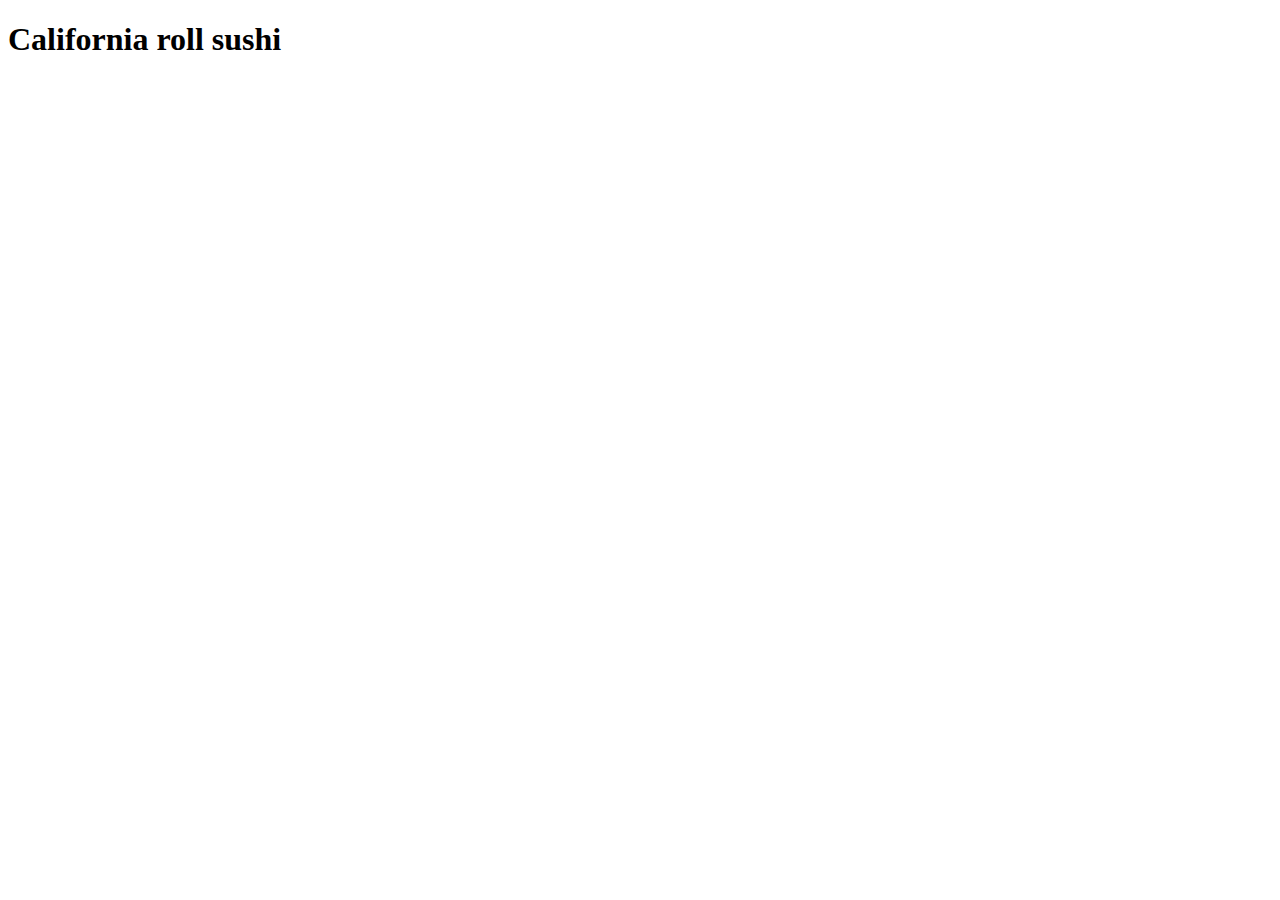
==== recipes/california-roll-sushi.html @ b325fe1a "Change recipe to california roll sushi" ====
<!DOCTYPE html>
<html lang="en">

<head>
    <meta charset="UTF-8">
    <meta name="viewport" content="width=device-width, initial-scale=1.0">
    <title>Odin recipes | California roll sushi</title>
</head>

<body>
    <h1>California roll sushi</h1>
</body>

</html>
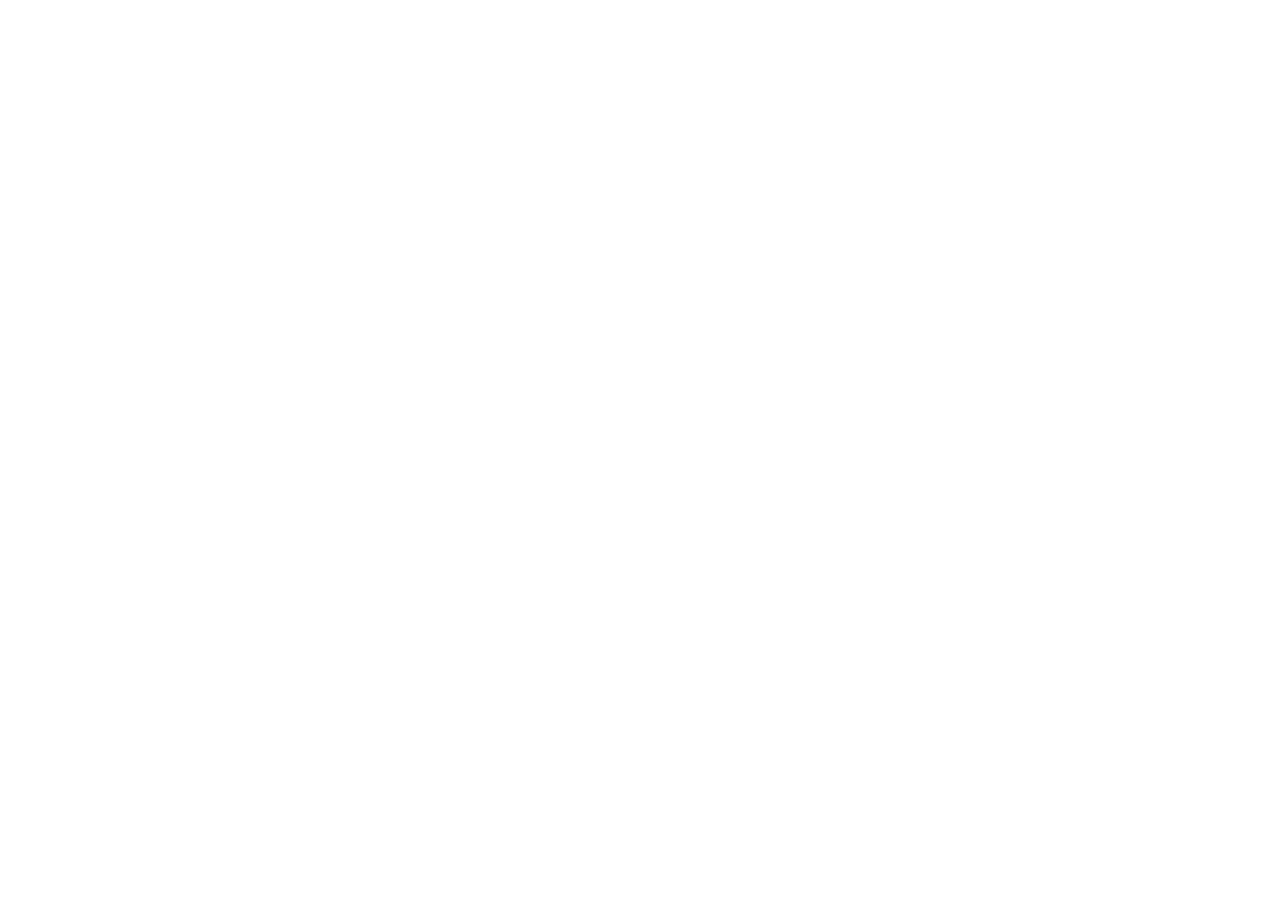
==== commit 0e8d5bae: "Replace tailwindcss with bootstrap" ====
--- a/recipes/california-roll-sushi.html
+++ b/recipes/california-roll-sushi.html
@@ -5,10 +5,14 @@
     <meta charset="UTF-8">
     <meta name="viewport" content="width=device-width, initial-scale=1.0">
     <title>Odin recipes | California roll sushi</title>
+    <link href="https://cdn.jsdelivr.net/npm/bootstrap@5.3.3/dist/css/bootstrap.min.css" rel="stylesheet"
+        integrity="sha384-QWTKZyjpPEjISv5WaRU9OFeRpok6YctnYmDr5pNlyT2bRjXh0JMhjY6hW+ALEwIH" crossorigin="anonymous">
 </head>
 
-<body>
-    <h1>California roll sushi</h1>
+<body class="bg-neutral-50">
+    <script src="https://cdn.jsdelivr.net/npm/bootstrap@5.3.3/dist/js/bootstrap.bundle.min.js"
+        integrity="sha384-YvpcrYf0tY3lHB60NNkmXc5s9fDVZLESaAA55NDzOxhy9GkcIdslK1eN7N6jIeHz"
+        crossorigin="anonymous"></script>
 </body>
 
 </html>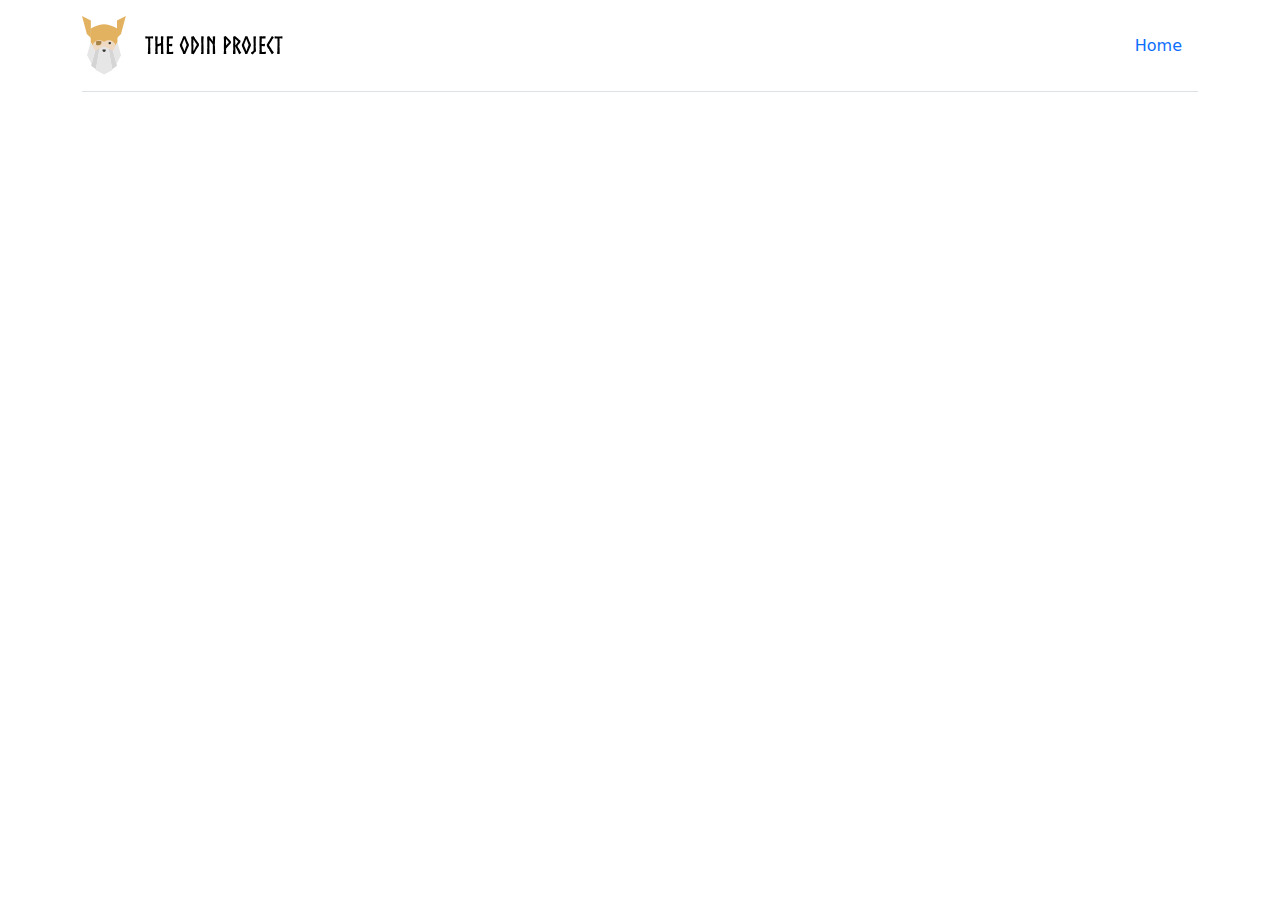
==== commit f70088c7: "Add header to the pages" ====
--- a/recipes/california-roll-sushi.html
+++ b/recipes/california-roll-sushi.html
@@ -10,6 +10,59 @@
 </head>
 
 <body class="bg-neutral-50">
+    <div class="container">
+        <header class="d-flex flex-wrap align-items-center justify-content-center py-3 mb-4 border-bottom">
+            <a href="/"
+                class="d-flex align-items-center mb-3 mb-md-0 me-md-auto link-body-emphasis text-decoration-none">
+                <svg xmlns="http://www.w3.org/2000/svg" width="205" height="59" viewBox="0 0 205 59" fill="none"
+                    role="img" aria-labelledby="aa887qbxrubrjv1giyvob0tyx8395kg6"
+                    class="hidden lg:block h-12 w-auto text-gray-800 dark:text-gray-300">
+                    <title id="aa887qbxrubrjv1giyvob0tyx8395kg6">Odin Logo</title>
+                    <path fill-rule="evenodd" clip-rule="evenodd"
+                        d="M8.68945 34.7331L13.1482 19.2902H30.9833L35.442 34.7331H8.68945Z" fill="#EED9C3"></path>
+                    <ellipse cx="27.7849" cy="27.1223" rx="1.26005" ry="1.24284" fill="#353535"></ellipse>
+                    <path fill-rule="evenodd" clip-rule="evenodd"
+                        d="M19.446 25.7092C19.446 25.2752 19.0891 24.9233 18.6493 24.9233C17.638 24.9233 15.9034 24.9233 14.8922 24.9233C14.4523 24.9233 14.0955 25.2752 14.0955 25.7092C14.0955 26.3856 14.0955 27.3716 14.0955 28.1426C14.0955 28.7935 14.6305 29.3212 15.2902 29.3212C15.6995 29.3212 16.1763 29.3212 16.6578 29.3212C17.3973 29.3212 18.1062 29.0314 18.6295 28.5155C19.1522 28.0001 19.446 27.3004 19.446 26.5712C19.446 26.2585 19.446 25.9621 19.446 25.7092Z"
+                        fill="#A78347"></path>
+                    <path fill-rule="evenodd" clip-rule="evenodd"
+                        d="M35.0004 4.5308L43.8517 0L39.0002 18L35.0002 22L35.0004 4.5308Z" fill="#E3B261"></path>
+                    <path fill-rule="evenodd" clip-rule="evenodd"
+                        d="M8.8514 4.5308L0.000132561 0L4.85156 18L8.85156 22L8.8514 4.5308Z" fill="#E3B261"></path>
+                    <path fill-rule="evenodd" clip-rule="evenodd"
+                        d="M35.442 12.7438C35.442 12.7438 28.7539 8.34589 22.0657 8.34589C15.3776 8.34589 8.68945 12.7438 8.68945 12.7438V25.9373L10.473 29.4556C11.7527 24.5929 17.5445 22.5672 21.576 25.5723L22.0657 25.9373L22.5554 25.5723C26.587 22.5672 32.3788 24.5929 33.6585 29.4556L35.442 25.9373V12.7438Z"
+                        fill="#E3B261"></path>
+                    <path fill-rule="evenodd" clip-rule="evenodd"
+                        d="M17.6068 32.5341L14.0398 53.2041L9.12134 49.6858L13.148 34.7331L17.6068 32.5341Z"
+                        fill="#D4D4D4">
+                    </path>
+                    <path fill-rule="evenodd" clip-rule="evenodd"
+                        d="M26.5243 32.5341L30.0913 53.2041L35.0098 49.6858L30.9831 34.7331L26.5243 32.5341Z"
+                        fill="#D5D5D5"></path>
+                    <path fill-rule="evenodd" clip-rule="evenodd"
+                        d="M8.68933 25.9373L5.12231 39.1309L9.58108 47.9267L13.1481 34.7331L8.68933 25.9373Z"
+                        fill="#E6E6E6"></path>
+                    <path fill-rule="evenodd" clip-rule="evenodd"
+                        d="M35.4418 25.9373L39.0088 39.1309L34.55 47.9267L30.983 34.7331L35.4418 25.9373Z"
+                        fill="#E6E6E6">
+                    </path>
+                    <path fill-rule="evenodd" clip-rule="evenodd"
+                        d="M17.6069 32.5341L13.594 54.0837L22.0656 58.4815L30.5373 54.0837L26.5244 32.5341L22.3983 30.4992L22.0656 30.3352L17.6069 32.5341Z"
+                        fill="#E6E6E6"></path>
+                    <path fill-rule="evenodd" clip-rule="evenodd"
+                        d="M23.6636 33.4137H20.5425C20.5425 33.4137 20.5425 33.9348 20.5425 34.514C20.5425 34.9222 20.707 35.3131 20.9995 35.6016C21.292 35.8901 21.6884 36.0524 22.1022 36.0524C22.1026 36.0524 22.1035 36.0524 22.1039 36.0524C22.5177 36.0524 22.9141 35.8901 23.2066 35.6016C23.4991 35.3131 23.6636 34.9222 23.6636 34.514C23.6636 33.9348 23.6636 33.4137 23.6636 33.4137Z"
+                        fill="#353535"></path>
+                    <path
+                        d="M68.808 20.384L67.704 20.456C67.368 20.456 67.056 20.456 66.696 20.432C66.504 20.432 66.288 20.6 66.144 20.6L65.688 20.408L63.36 20.288L63.288 22.256L63.576 22.544L65.04 22.496C65.112 22.496 65.256 22.472 65.424 22.424L65.544 22.304L66.072 22.376L66.216 23.36L66.12 24.896L66.264 26.024L66.144 30.92L66.024 34.304L66.24 34.544L65.88 36.056V37.904L67.152 38.096L67.824 37.976L68.52 37.592L68.328 35.888V31.376L68.04 30.92L68.064 30.896L68.28 29.456L68.256 27.608V27.2C68.256 27.032 68.232 26.816 68.232 26.624C68.208 26.48 68.208 25.88 68.208 25.664L68.256 23.888L68.16 23.36L68.304 22.352H69.048L69.768 22.4L70.008 22.472H71.088L71.16 21.344L71.016 20.336L68.808 20.384ZM73.2638 33.992L73.3118 35.504L73.6478 35.864L73.2638 36.32L73.1918 37.928L74.7038 38.072L75.6878 38.024L75.7118 37.136L75.6398 36.056L75.4958 34.784L75.5198 34.712L75.6398 30.536L77.5118 29.744H77.5358L78.9278 29.432L78.9038 29.864L78.9758 30.2L78.9278 33.896L79.2878 34.28L79.0478 34.496L78.8798 37.184L79.1918 38.024H80.5838L81.4718 37.976L81.4238 36.656L81.2558 36.056L81.2078 32.984L81.1598 28.688L81.1118 28.208L81.0398 27.128L81.1598 24.872L80.9438 24.176L81.1838 23.864L81.2078 22.952V22.976L81.3518 21.608L81.4238 20.408L80.0558 20.36L79.1678 20.336L78.8078 21.032L78.9278 21.992L78.9758 24.152L79.0478 26.336L78.9518 26.984L78.6878 27.104L78.2318 27.32L77.2478 27.752L77.0318 28.016L76.6478 27.872L75.6398 28.232L75.5918 28.256L75.3758 25.928L75.4718 24.344L75.2078 24.128L75.4958 23.672L75.6158 22.208L75.7118 20.48L73.6478 20.216L73.0718 20.6L73.2398 22.088L73.1678 22.568L73.2398 24.152L73.4078 25.64L73.3118 27.992L73.4798 30.704L73.2638 33.992ZM90.8258 22.616L90.8738 21.272L90.8498 20.336L88.4738 20.36L87.5378 20.552L87.2018 20.36H85.8338L84.7058 20.504L84.8258 22.208L85.0898 22.52L84.8258 22.928L84.8498 24.152L84.8258 26.024V27.8L84.7538 28.688L84.9458 31.064L84.8498 31.256L84.8738 32.552V33.104L85.0898 33.392L84.8018 34.016L84.7778 35.12L84.8018 35.384L84.6578 37.016L84.7778 38L86.5778 38.024L86.7698 37.904H87.6098L88.9778 38.048L90.5618 38.072L91.1138 37.832L91.2098 36.944L91.2578 35.744L90.0578 35.72L89.4578 35.912L87.5378 35.936L87.3458 35.888L87.1298 35.84L87.0818 33.512L87.0578 33.464L87.1298 33.248L86.9858 32.552L87.0818 30.08H87.4658L88.9778 30.128L90.1538 30.176L90.2018 29.192L90.3458 28.472L90.0338 27.872L88.8098 27.992L87.8738 28.04L86.9858 27.992L86.9378 27.056L86.6978 26.864L86.9618 26.432L87.0818 25.712V23.336L87.1298 22.736V22.472H87.3458L88.6658 22.52L89.0498 22.448L89.1218 22.424L89.6978 22.616H90.8258ZM102.331 20.312L102.115 20.336H101.227L101.179 20.504L101.035 21.224L100.939 21.368L99.6429 24.608L99.7629 24.872L99.3309 25.184L98.0349 28.328L97.8429 28.448L97.8909 29.96L98.4669 31.184L99.3309 33.224L100.051 34.712H100.315L100.243 35.12L101.083 37.208L101.107 38L103.291 38.024L103.339 37.76L103.627 36.992L104.923 33.92L105.475 32.768L105.499 32.384L105.691 32.144L106.867 29.768L106.939 28.448L106.123 26.672L105.475 25.232H105.235L105.115 24.584L103.891 21.584L103.411 20.264L102.331 20.312ZM102.379 34.952L101.323 32.192L100.843 31.208L100.363 30.872L100.603 30.584L100.387 29.888L100.075 29.096L100.051 28.808L100.843 26.744L100.675 26.36L101.011 26.264L102.331 22.784L102.475 23.24L103.027 24.704L103.459 24.968L103.243 25.256L104.179 27.68L104.467 28.496L104.659 29.096L103.483 31.976L103.507 32.408H103.531L103.243 32.696L102.475 35.216L102.379 34.952ZM113.227 35.72L114.067 34.016L116.539 30.224L116.971 29.504L116.947 27.752L116.515 27.2L116.539 27.248L114.715 24.824L114.091 23.72L113.251 22.88L112.987 22.088L111.499 20.048L110.227 20.432L109.195 20.744L109.219 21.632L109.291 22.88L109.531 23.192L109.291 23.648L109.315 29.936L109.459 30.872L109.315 36.248V36.224L109.267 37.832L110.827 38.048L111.619 38.264L113.227 35.72ZM111.451 26.744L111.379 23.264L111.523 23.432L113.899 27.248L114.379 27.632L114.475 28.208L114.907 28.856L114.475 29.552L113.683 30.872L112.675 32.816L112.867 33.032L112.435 33.248L111.379 34.952L111.355 35L111.379 33.704L111.475 28.952L111.091 27.824L111.451 26.744ZM119.431 27.56L119.359 28.88L119.287 29.624V34.112V34.976L119.575 35.384L119.287 35.864L118.951 38L120.055 38.024L120.559 38.048L121.615 37.712L121.639 36.824L121.591 36.368L121.543 36.008V29.36L121.279 29.192L121.495 28.688L121.447 28.088L121.351 27.152L121.423 25.928L121.495 22.784L121.615 22.184L121.735 20.432L120.175 20.336L119.047 20.408L119.167 21.608L119.383 21.728L119.191 22.16L119.263 26.96L119.431 27.56ZM133.115 35.888V35.12L132.947 29.864L132.683 29.072L132.875 28.064L133.115 22.16L133.163 20.528L132.179 20.36L130.787 20.384V22.304L131.027 22.64L130.787 23.384V25.448L129.995 24.152L129.803 24.056L129.203 23.096L127.043 20.12L125.147 20.648V21.896L125.243 24.392L125.339 25.76L125.243 30.752L125.459 31.232L125.267 31.928L125.123 35.336V35.744L125.195 35.96L125.027 37.88L126.059 38.072L127.475 38.024L127.523 36.488L127.451 36.152L127.475 33.656L127.259 32.744L127.379 31.88L127.427 26.408L127.139 26.096L127.115 26.048L127.451 25.184V23.888L128.075 24.752L129.059 26.12L129.755 26.96L130.091 27.488L130.427 27.848L130.811 28.496L130.835 30.992L130.907 31.448L130.835 31.568L130.811 33.872L130.835 36.152L130.811 38.024L131.627 38.072L132.947 38.048L133.259 37.232L133.115 35.888ZM147.393 28.76L148.161 28.016L148.905 27.104L148.953 25.448L146.457 22.808L145.953 22.64L145.857 22.232L143.697 20L142.929 20.288L141.777 20.792L141.825 22.4L141.945 23.384V27.32L141.897 27.44L141.873 33.44L142.161 33.752L141.945 34.496L141.681 37.928L143.073 38.072L144.273 38L144.129 35.024L143.745 34.688L144.129 34.112L144.081 32.456L144.297 32.216L145.905 30.392L147.393 28.76ZM144.105 27.128L143.841 26.648L144.081 25.904L144.057 24.752L144.081 23.048L145.473 24.608L145.689 24.752L145.857 25.088L146.889 26.24L146.505 26.792L146.265 27.392L146.001 27.32L144.801 28.736L144.105 29.48V27.128ZM153.466 30.608L154.426 32.552L154.642 33.104L155.53 34.784L155.818 34.928L155.794 35.336L156.634 37.256L157.21 38.192L159.154 37.112L159.178 36.416L158.386 35.576L157.954 34.664V34.688L157.618 33.992L157.474 33.92V33.608L156.514 31.976C156.346 31.736 156.202 31.616 156.01 31.4V30.992C155.866 30.704 155.578 30.296 155.41 29.96L156.082 29.048L156.49 28.544L157.258 27.632L158.362 26.288L158.53 24.848L157.378 23.792C157.354 23.792 156.97 23.912 156.946 23.888L156.802 23.288L152.986 19.976L151.09 20.744L151.186 22.808L151.306 27.392L151.114 27.872L151.162 29.12L151.258 31.928V32.864L151.474 33.176L151.114 34.112L150.97 37.928L152.554 38.072L153.514 37.688L153.49 35.696L153.418 35.48L153.346 33.08L153.322 30.464L153.466 30.608ZM153.37 28.352L153.274 26.216L153.226 25.952L153.178 25.808L153.082 25.376L153.274 24.92V24.68L153.322 22.832L155.53 25.016L155.698 25.136L156.178 25.736L155.914 26.072C155.602 26.504 155.026 27.248 154.69 27.656L153.49 29.144L153.322 29.24L153.37 28.352ZM164.323 20.312L164.107 20.336H163.219L163.171 20.504L163.027 21.224L162.931 21.368L161.635 24.608L161.755 24.872L161.323 25.184L160.027 28.328L159.835 28.448L159.883 29.96L160.459 31.184L161.323 33.224L162.043 34.712H162.307L162.235 35.12L163.075 37.208L163.099 38L165.283 38.024L165.331 37.76L165.619 36.992L166.915 33.92L167.467 32.768L167.491 32.384L167.683 32.144L168.859 29.768L168.931 28.448L168.115 26.672L167.467 25.232H167.227L167.107 24.584L165.883 21.584L165.403 20.264L164.323 20.312ZM164.371 34.952L163.315 32.192L162.835 31.208L162.355 30.872L162.595 30.584L162.379 29.888L162.067 29.096L162.043 28.808L162.835 26.744L162.667 26.36L163.003 26.264L164.323 22.784L164.467 23.24L165.019 24.704L165.451 24.968L165.235 25.256L166.171 27.68L166.459 28.496L166.651 29.096L165.475 31.976L165.499 32.408H165.523L165.235 32.696L164.467 35.216L164.371 34.952ZM171.71 27.608L171.59 28.928L171.614 30.416L171.638 30.752V31.688L171.542 34.304L171.59 34.52L171.23 35.024L170.174 35.72L169.118 36.152V37.4L170.438 38.384L172.214 36.944L172.19 36.464L172.838 36.368L173.606 35.696L173.99 35.024L173.702 30.896L173.51 30.176L173.774 29.984L173.678 23.288L173.966 21.176L173.654 20.336L171.374 20.384V21.728L171.806 21.968L171.494 22.352L171.566 26.408L171.71 27.608ZM183.502 22.616L183.55 21.272L183.526 20.336L181.15 20.36L180.214 20.552L179.878 20.36H178.51L177.382 20.504L177.502 22.208L177.766 22.52L177.502 22.928L177.526 24.152L177.502 26.024V27.8L177.43 28.688L177.622 31.064L177.526 31.256L177.55 32.552V33.104L177.766 33.392L177.478 34.016L177.454 35.12L177.478 35.384L177.334 37.016L177.454 38L179.254 38.024L179.446 37.904H180.286L181.654 38.048L183.238 38.072L183.79 37.832L183.886 36.944L183.934 35.744L182.734 35.72L182.134 35.912L180.214 35.936L180.022 35.888L179.806 35.84L179.758 33.512L179.734 33.464L179.806 33.248L179.662 32.552L179.758 30.08H180.142L181.654 30.128L182.83 30.176L182.878 29.192L183.022 28.472L182.71 27.872L181.486 27.992L180.55 28.04L179.662 27.992L179.614 27.056L179.374 26.864L179.638 26.432L179.758 25.712V23.336L179.806 22.736V22.472H180.022L181.342 22.52L181.726 22.448L181.798 22.424L182.374 22.616H183.502ZM185.362 30.896L186.226 32.456L187.33 33.488L187.138 33.92L188.962 36.752L189.01 37.04L189.826 38.312L190.642 37.784L191.89 36.752L191.338 35.864L190.09 34.232L188.986 32.36L188.098 30.992L187.882 30.512L187.546 30.176L187.306 29.72L186.946 29.024L187.258 28.448L187.714 27.632L188.506 26.384L189.946 24.248L190.066 23.6L190.474 23.336L191.146 22.4L191.818 21.2L190.018 20L189.178 20.984L189.154 21.176L187.81 23.384V23.48L187.21 24.44V25.016L186.346 25.856L184.786 28.496L184.81 30.032L185.362 30.896ZM198.12 20.384L197.016 20.456C196.68 20.456 196.368 20.456 196.008 20.432C195.816 20.432 195.6 20.6 195.456 20.6L195 20.408L192.672 20.288L192.6 22.256L192.888 22.544L194.352 22.496C194.424 22.496 194.568 22.472 194.736 22.424L194.856 22.304L195.384 22.376L195.528 23.36L195.432 24.896L195.576 26.024L195.456 30.92L195.336 34.304L195.552 34.544L195.192 36.056V37.904L196.464 38.096L197.136 37.976L197.832 37.592L197.64 35.888V31.376L197.352 30.92L197.376 30.896L197.592 29.456L197.568 27.608V27.2C197.568 27.032 197.544 26.816 197.544 26.624C197.52 26.48 197.52 25.88 197.52 25.664L197.568 23.888L197.472 23.36L197.616 22.352H198.36L199.08 22.4L199.32 22.472H200.4L200.472 21.344L200.328 20.336L198.12 20.384Z"
+                        fill="currentColor"></path>
+                </svg>
+            </a>
+
+            <ul class="nav nav-pills">
+                <li class="nav-item"><a href="#" class="nav-link" aria-current="page">Home</a></li>
+            </ul>
+        </header>
+    </div>
+
     <script src="https://cdn.jsdelivr.net/npm/bootstrap@5.3.3/dist/js/bootstrap.bundle.min.js"
         integrity="sha384-YvpcrYf0tY3lHB60NNkmXc5s9fDVZLESaAA55NDzOxhy9GkcIdslK1eN7N6jIeHz"
         crossorigin="anonymous"></script>
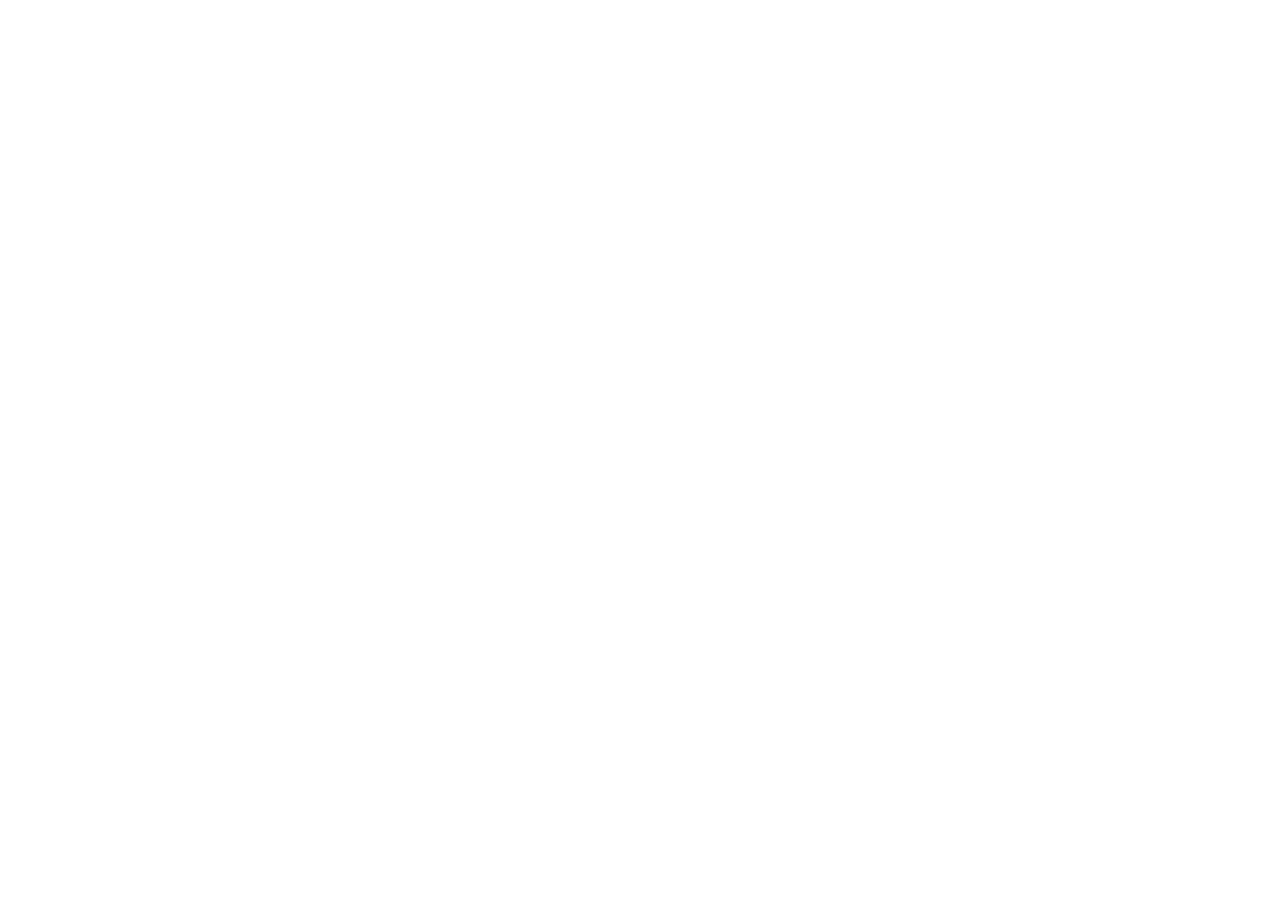
==== commit b442e369: "Remove headers" ====
--- a/recipes/california-roll-sushi.html
+++ b/recipes/california-roll-sushi.html
@@ -9,59 +9,7 @@
         integrity="sha384-QWTKZyjpPEjISv5WaRU9OFeRpok6YctnYmDr5pNlyT2bRjXh0JMhjY6hW+ALEwIH" crossorigin="anonymous">
 </head>
 
-<body class="bg-neutral-50">
-    <div class="container">
-        <header class="d-flex flex-wrap align-items-center justify-content-center py-3 mb-4 border-bottom">
-            <a href="/"
-                class="d-flex align-items-center mb-3 mb-md-0 me-md-auto link-body-emphasis text-decoration-none">
-                <svg xmlns="http://www.w3.org/2000/svg" width="205" height="59" viewBox="0 0 205 59" fill="none"
-                    role="img" aria-labelledby="aa887qbxrubrjv1giyvob0tyx8395kg6"
-                    class="hidden lg:block h-12 w-auto text-gray-800 dark:text-gray-300">
-                    <title id="aa887qbxrubrjv1giyvob0tyx8395kg6">Odin Logo</title>
-                    <path fill-rule="evenodd" clip-rule="evenodd"
-                        d="M8.68945 34.7331L13.1482 19.2902H30.9833L35.442 34.7331H8.68945Z" fill="#EED9C3"></path>
-                    <ellipse cx="27.7849" cy="27.1223" rx="1.26005" ry="1.24284" fill="#353535"></ellipse>
-                    <path fill-rule="evenodd" clip-rule="evenodd"
-                        d="M19.446 25.7092C19.446 25.2752 19.0891 24.9233 18.6493 24.9233C17.638 24.9233 15.9034 24.9233 14.8922 24.9233C14.4523 24.9233 14.0955 25.2752 14.0955 25.7092C14.0955 26.3856 14.0955 27.3716 14.0955 28.1426C14.0955 28.7935 14.6305 29.3212 15.2902 29.3212C15.6995 29.3212 16.1763 29.3212 16.6578 29.3212C17.3973 29.3212 18.1062 29.0314 18.6295 28.5155C19.1522 28.0001 19.446 27.3004 19.446 26.5712C19.446 26.2585 19.446 25.9621 19.446 25.7092Z"
-                        fill="#A78347"></path>
-                    <path fill-rule="evenodd" clip-rule="evenodd"
-                        d="M35.0004 4.5308L43.8517 0L39.0002 18L35.0002 22L35.0004 4.5308Z" fill="#E3B261"></path>
-                    <path fill-rule="evenodd" clip-rule="evenodd"
-                        d="M8.8514 4.5308L0.000132561 0L4.85156 18L8.85156 22L8.8514 4.5308Z" fill="#E3B261"></path>
-                    <path fill-rule="evenodd" clip-rule="evenodd"
-                        d="M35.442 12.7438C35.442 12.7438 28.7539 8.34589 22.0657 8.34589C15.3776 8.34589 8.68945 12.7438 8.68945 12.7438V25.9373L10.473 29.4556C11.7527 24.5929 17.5445 22.5672 21.576 25.5723L22.0657 25.9373L22.5554 25.5723C26.587 22.5672 32.3788 24.5929 33.6585 29.4556L35.442 25.9373V12.7438Z"
-                        fill="#E3B261"></path>
-                    <path fill-rule="evenodd" clip-rule="evenodd"
-                        d="M17.6068 32.5341L14.0398 53.2041L9.12134 49.6858L13.148 34.7331L17.6068 32.5341Z"
-                        fill="#D4D4D4">
-                    </path>
-                    <path fill-rule="evenodd" clip-rule="evenodd"
-                        d="M26.5243 32.5341L30.0913 53.2041L35.0098 49.6858L30.9831 34.7331L26.5243 32.5341Z"
-                        fill="#D5D5D5"></path>
-                    <path fill-rule="evenodd" clip-rule="evenodd"
-                        d="M8.68933 25.9373L5.12231 39.1309L9.58108 47.9267L13.1481 34.7331L8.68933 25.9373Z"
-                        fill="#E6E6E6"></path>
-                    <path fill-rule="evenodd" clip-rule="evenodd"
-                        d="M35.4418 25.9373L39.0088 39.1309L34.55 47.9267L30.983 34.7331L35.4418 25.9373Z"
-                        fill="#E6E6E6">
-                    </path>
-                    <path fill-rule="evenodd" clip-rule="evenodd"
-                        d="M17.6069 32.5341L13.594 54.0837L22.0656 58.4815L30.5373 54.0837L26.5244 32.5341L22.3983 30.4992L22.0656 30.3352L17.6069 32.5341Z"
-                        fill="#E6E6E6"></path>
-                    <path fill-rule="evenodd" clip-rule="evenodd"
-                        d="M23.6636 33.4137H20.5425C20.5425 33.4137 20.5425 33.9348 20.5425 34.514C20.5425 34.9222 20.707 35.3131 20.9995 35.6016C21.292 35.8901 21.6884 36.0524 22.1022 36.0524C22.1026 36.0524 22.1035 36.0524 22.1039 36.0524C22.5177 36.0524 22.9141 35.8901 23.2066 35.6016C23.4991 35.3131 23.6636 34.9222 23.6636 34.514C23.6636 33.9348 23.6636 33.4137 23.6636 33.4137Z"
-                        fill="#353535"></path>
-                    <path
-                        d="M68.808 20.384L67.704 20.456C67.368 20.456 67.056 20.456 66.696 20.432C66.504 20.432 66.288 20.6 66.144 20.6L65.688 20.408L63.36 20.288L63.288 22.256L63.576 22.544L65.04 22.496C65.112 22.496 65.256 22.472 65.424 22.424L65.544 22.304L66.072 22.376L66.216 23.36L66.12 24.896L66.264 26.024L66.144 30.92L66.024 34.304L66.24 34.544L65.88 36.056V37.904L67.152 38.096L67.824 37.976L68.52 37.592L68.328 35.888V31.376L68.04 30.92L68.064 30.896L68.28 29.456L68.256 27.608V27.2C68.256 27.032 68.232 26.816 68.232 26.624C68.208 26.48 68.208 25.88 68.208 25.664L68.256 23.888L68.16 23.36L68.304 22.352H69.048L69.768 22.4L70.008 22.472H71.088L71.16 21.344L71.016 20.336L68.808 20.384ZM73.2638 33.992L73.3118 35.504L73.6478 35.864L73.2638 36.32L73.1918 37.928L74.7038 38.072L75.6878 38.024L75.7118 37.136L75.6398 36.056L75.4958 34.784L75.5198 34.712L75.6398 30.536L77.5118 29.744H77.5358L78.9278 29.432L78.9038 29.864L78.9758 30.2L78.9278 33.896L79.2878 34.28L79.0478 34.496L78.8798 37.184L79.1918 38.024H80.5838L81.4718 37.976L81.4238 36.656L81.2558 36.056L81.2078 32.984L81.1598 28.688L81.1118 28.208L81.0398 27.128L81.1598 24.872L80.9438 24.176L81.1838 23.864L81.2078 22.952V22.976L81.3518 21.608L81.4238 20.408L80.0558 20.36L79.1678 20.336L78.8078 21.032L78.9278 21.992L78.9758 24.152L79.0478 26.336L78.9518 26.984L78.6878 27.104L78.2318 27.32L77.2478 27.752L77.0318 28.016L76.6478 27.872L75.6398 28.232L75.5918 28.256L75.3758 25.928L75.4718 24.344L75.2078 24.128L75.4958 23.672L75.6158 22.208L75.7118 20.48L73.6478 20.216L73.0718 20.6L73.2398 22.088L73.1678 22.568L73.2398 24.152L73.4078 25.64L73.3118 27.992L73.4798 30.704L73.2638 33.992ZM90.8258 22.616L90.8738 21.272L90.8498 20.336L88.4738 20.36L87.5378 20.552L87.2018 20.36H85.8338L84.7058 20.504L84.8258 22.208L85.0898 22.52L84.8258 22.928L84.8498 24.152L84.8258 26.024V27.8L84.7538 28.688L84.9458 31.064L84.8498 31.256L84.8738 32.552V33.104L85.0898 33.392L84.8018 34.016L84.7778 35.12L84.8018 35.384L84.6578 37.016L84.7778 38L86.5778 38.024L86.7698 37.904H87.6098L88.9778 38.048L90.5618 38.072L91.1138 37.832L91.2098 36.944L91.2578 35.744L90.0578 35.72L89.4578 35.912L87.5378 35.936L87.3458 35.888L87.1298 35.84L87.0818 33.512L87.0578 33.464L87.1298 33.248L86.9858 32.552L87.0818 30.08H87.4658L88.9778 30.128L90.1538 30.176L90.2018 29.192L90.3458 28.472L90.0338 27.872L88.8098 27.992L87.8738 28.04L86.9858 27.992L86.9378 27.056L86.6978 26.864L86.9618 26.432L87.0818 25.712V23.336L87.1298 22.736V22.472H87.3458L88.6658 22.52L89.0498 22.448L89.1218 22.424L89.6978 22.616H90.8258ZM102.331 20.312L102.115 20.336H101.227L101.179 20.504L101.035 21.224L100.939 21.368L99.6429 24.608L99.7629 24.872L99.3309 25.184L98.0349 28.328L97.8429 28.448L97.8909 29.96L98.4669 31.184L99.3309 33.224L100.051 34.712H100.315L100.243 35.12L101.083 37.208L101.107 38L103.291 38.024L103.339 37.76L103.627 36.992L104.923 33.92L105.475 32.768L105.499 32.384L105.691 32.144L106.867 29.768L106.939 28.448L106.123 26.672L105.475 25.232H105.235L105.115 24.584L103.891 21.584L103.411 20.264L102.331 20.312ZM102.379 34.952L101.323 32.192L100.843 31.208L100.363 30.872L100.603 30.584L100.387 29.888L100.075 29.096L100.051 28.808L100.843 26.744L100.675 26.36L101.011 26.264L102.331 22.784L102.475 23.24L103.027 24.704L103.459 24.968L103.243 25.256L104.179 27.68L104.467 28.496L104.659 29.096L103.483 31.976L103.507 32.408H103.531L103.243 32.696L102.475 35.216L102.379 34.952ZM113.227 35.72L114.067 34.016L116.539 30.224L116.971 29.504L116.947 27.752L116.515 27.2L116.539 27.248L114.715 24.824L114.091 23.72L113.251 22.88L112.987 22.088L111.499 20.048L110.227 20.432L109.195 20.744L109.219 21.632L109.291 22.88L109.531 23.192L109.291 23.648L109.315 29.936L109.459 30.872L109.315 36.248V36.224L109.267 37.832L110.827 38.048L111.619 38.264L113.227 35.72ZM111.451 26.744L111.379 23.264L111.523 23.432L113.899 27.248L114.379 27.632L114.475 28.208L114.907 28.856L114.475 29.552L113.683 30.872L112.675 32.816L112.867 33.032L112.435 33.248L111.379 34.952L111.355 35L111.379 33.704L111.475 28.952L111.091 27.824L111.451 26.744ZM119.431 27.56L119.359 28.88L119.287 29.624V34.112V34.976L119.575 35.384L119.287 35.864L118.951 38L120.055 38.024L120.559 38.048L121.615 37.712L121.639 36.824L121.591 36.368L121.543 36.008V29.36L121.279 29.192L121.495 28.688L121.447 28.088L121.351 27.152L121.423 25.928L121.495 22.784L121.615 22.184L121.735 20.432L120.175 20.336L119.047 20.408L119.167 21.608L119.383 21.728L119.191 22.16L119.263 26.96L119.431 27.56ZM133.115 35.888V35.12L132.947 29.864L132.683 29.072L132.875 28.064L133.115 22.16L133.163 20.528L132.179 20.36L130.787 20.384V22.304L131.027 22.64L130.787 23.384V25.448L129.995 24.152L129.803 24.056L129.203 23.096L127.043 20.12L125.147 20.648V21.896L125.243 24.392L125.339 25.76L125.243 30.752L125.459 31.232L125.267 31.928L125.123 35.336V35.744L125.195 35.96L125.027 37.88L126.059 38.072L127.475 38.024L127.523 36.488L127.451 36.152L127.475 33.656L127.259 32.744L127.379 31.88L127.427 26.408L127.139 26.096L127.115 26.048L127.451 25.184V23.888L128.075 24.752L129.059 26.12L129.755 26.96L130.091 27.488L130.427 27.848L130.811 28.496L130.835 30.992L130.907 31.448L130.835 31.568L130.811 33.872L130.835 36.152L130.811 38.024L131.627 38.072L132.947 38.048L133.259 37.232L133.115 35.888ZM147.393 28.76L148.161 28.016L148.905 27.104L148.953 25.448L146.457 22.808L145.953 22.64L145.857 22.232L143.697 20L142.929 20.288L141.777 20.792L141.825 22.4L141.945 23.384V27.32L141.897 27.44L141.873 33.44L142.161 33.752L141.945 34.496L141.681 37.928L143.073 38.072L144.273 38L144.129 35.024L143.745 34.688L144.129 34.112L144.081 32.456L144.297 32.216L145.905 30.392L147.393 28.76ZM144.105 27.128L143.841 26.648L144.081 25.904L144.057 24.752L144.081 23.048L145.473 24.608L145.689 24.752L145.857 25.088L146.889 26.24L146.505 26.792L146.265 27.392L146.001 27.32L144.801 28.736L144.105 29.48V27.128ZM153.466 30.608L154.426 32.552L154.642 33.104L155.53 34.784L155.818 34.928L155.794 35.336L156.634 37.256L157.21 38.192L159.154 37.112L159.178 36.416L158.386 35.576L157.954 34.664V34.688L157.618 33.992L157.474 33.92V33.608L156.514 31.976C156.346 31.736 156.202 31.616 156.01 31.4V30.992C155.866 30.704 155.578 30.296 155.41 29.96L156.082 29.048L156.49 28.544L157.258 27.632L158.362 26.288L158.53 24.848L157.378 23.792C157.354 23.792 156.97 23.912 156.946 23.888L156.802 23.288L152.986 19.976L151.09 20.744L151.186 22.808L151.306 27.392L151.114 27.872L151.162 29.12L151.258 31.928V32.864L151.474 33.176L151.114 34.112L150.97 37.928L152.554 38.072L153.514 37.688L153.49 35.696L153.418 35.48L153.346 33.08L153.322 30.464L153.466 30.608ZM153.37 28.352L153.274 26.216L153.226 25.952L153.178 25.808L153.082 25.376L153.274 24.92V24.68L153.322 22.832L155.53 25.016L155.698 25.136L156.178 25.736L155.914 26.072C155.602 26.504 155.026 27.248 154.69 27.656L153.49 29.144L153.322 29.24L153.37 28.352ZM164.323 20.312L164.107 20.336H163.219L163.171 20.504L163.027 21.224L162.931 21.368L161.635 24.608L161.755 24.872L161.323 25.184L160.027 28.328L159.835 28.448L159.883 29.96L160.459 31.184L161.323 33.224L162.043 34.712H162.307L162.235 35.12L163.075 37.208L163.099 38L165.283 38.024L165.331 37.76L165.619 36.992L166.915 33.92L167.467 32.768L167.491 32.384L167.683 32.144L168.859 29.768L168.931 28.448L168.115 26.672L167.467 25.232H167.227L167.107 24.584L165.883 21.584L165.403 20.264L164.323 20.312ZM164.371 34.952L163.315 32.192L162.835 31.208L162.355 30.872L162.595 30.584L162.379 29.888L162.067 29.096L162.043 28.808L162.835 26.744L162.667 26.36L163.003 26.264L164.323 22.784L164.467 23.24L165.019 24.704L165.451 24.968L165.235 25.256L166.171 27.68L166.459 28.496L166.651 29.096L165.475 31.976L165.499 32.408H165.523L165.235 32.696L164.467 35.216L164.371 34.952ZM171.71 27.608L171.59 28.928L171.614 30.416L171.638 30.752V31.688L171.542 34.304L171.59 34.52L171.23 35.024L170.174 35.72L169.118 36.152V37.4L170.438 38.384L172.214 36.944L172.19 36.464L172.838 36.368L173.606 35.696L173.99 35.024L173.702 30.896L173.51 30.176L173.774 29.984L173.678 23.288L173.966 21.176L173.654 20.336L171.374 20.384V21.728L171.806 21.968L171.494 22.352L171.566 26.408L171.71 27.608ZM183.502 22.616L183.55 21.272L183.526 20.336L181.15 20.36L180.214 20.552L179.878 20.36H178.51L177.382 20.504L177.502 22.208L177.766 22.52L177.502 22.928L177.526 24.152L177.502 26.024V27.8L177.43 28.688L177.622 31.064L177.526 31.256L177.55 32.552V33.104L177.766 33.392L177.478 34.016L177.454 35.12L177.478 35.384L177.334 37.016L177.454 38L179.254 38.024L179.446 37.904H180.286L181.654 38.048L183.238 38.072L183.79 37.832L183.886 36.944L183.934 35.744L182.734 35.72L182.134 35.912L180.214 35.936L180.022 35.888L179.806 35.84L179.758 33.512L179.734 33.464L179.806 33.248L179.662 32.552L179.758 30.08H180.142L181.654 30.128L182.83 30.176L182.878 29.192L183.022 28.472L182.71 27.872L181.486 27.992L180.55 28.04L179.662 27.992L179.614 27.056L179.374 26.864L179.638 26.432L179.758 25.712V23.336L179.806 22.736V22.472H180.022L181.342 22.52L181.726 22.448L181.798 22.424L182.374 22.616H183.502ZM185.362 30.896L186.226 32.456L187.33 33.488L187.138 33.92L188.962 36.752L189.01 37.04L189.826 38.312L190.642 37.784L191.89 36.752L191.338 35.864L190.09 34.232L188.986 32.36L188.098 30.992L187.882 30.512L187.546 30.176L187.306 29.72L186.946 29.024L187.258 28.448L187.714 27.632L188.506 26.384L189.946 24.248L190.066 23.6L190.474 23.336L191.146 22.4L191.818 21.2L190.018 20L189.178 20.984L189.154 21.176L187.81 23.384V23.48L187.21 24.44V25.016L186.346 25.856L184.786 28.496L184.81 30.032L185.362 30.896ZM198.12 20.384L197.016 20.456C196.68 20.456 196.368 20.456 196.008 20.432C195.816 20.432 195.6 20.6 195.456 20.6L195 20.408L192.672 20.288L192.6 22.256L192.888 22.544L194.352 22.496C194.424 22.496 194.568 22.472 194.736 22.424L194.856 22.304L195.384 22.376L195.528 23.36L195.432 24.896L195.576 26.024L195.456 30.92L195.336 34.304L195.552 34.544L195.192 36.056V37.904L196.464 38.096L197.136 37.976L197.832 37.592L197.64 35.888V31.376L197.352 30.92L197.376 30.896L197.592 29.456L197.568 27.608V27.2C197.568 27.032 197.544 26.816 197.544 26.624C197.52 26.48 197.52 25.88 197.52 25.664L197.568 23.888L197.472 23.36L197.616 22.352H198.36L199.08 22.4L199.32 22.472H200.4L200.472 21.344L200.328 20.336L198.12 20.384Z"
-                        fill="currentColor"></path>
-                </svg>
-            </a>
-
-            <ul class="nav nav-pills">
-                <li class="nav-item"><a href="#" class="nav-link" aria-current="page">Home</a></li>
-            </ul>
-        </header>
-    </div>
+<body>
 
     <script src="https://cdn.jsdelivr.net/npm/bootstrap@5.3.3/dist/js/bootstrap.bundle.min.js"
         integrity="sha384-YvpcrYf0tY3lHB60NNkmXc5s9fDVZLESaAA55NDzOxhy9GkcIdslK1eN7N6jIeHz"
